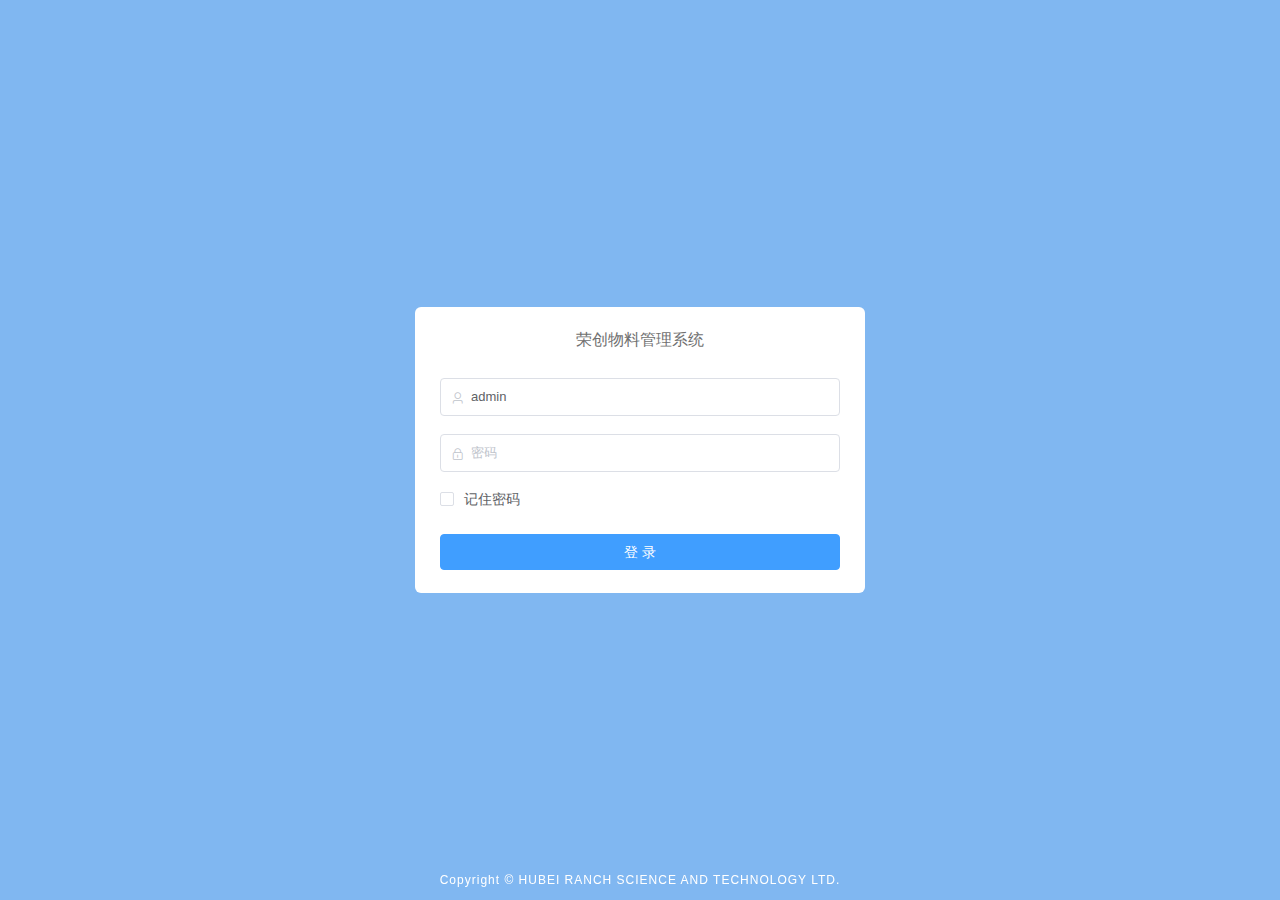
==== src/main/resources/static/index.html @ 2327e412 "ATS-WEB STATIC DONE" ====
﻿<!DOCTYPE html><html><head><meta http-equiv=Content-Type content="text/html; charset=utf-8"><meta name=viewport content="width=device-width,initial-scale=1,minimum-scale=1,maximum-scale=1,user-scalable=no,shrink-to-fit=no"><meta name=renderer content=webkit><meta name=google content=notranslate><meta name=format-detection content="telephone=no"><meta http-equiv=X-UA-Compatible content="IE=edge"><title>1荣创物料管理系统</title><link type=text/css rel=stylesheet href=./static/css/reset.css><script src=https://as.alipayobjects.com/g/component/fastclick/1.0.6/fastclick.js></script><link rel="shortcut icon" href=./favicon.ico><link href=./static/css/app.6956c8cd7530fc894f9b3ddacf2936bc.css rel=stylesheet></head><script><!--解决点击响应延时 0.3s 问题-->
    if ('addEventListener' in document) {
      document.addEventListener('DOMContentLoaded', function() {
        FastClick.attach(document.body);
      }, false);
    }
    if(!window.Promise) {
      document.writeln('<script src="https://as.alipayobjects.com/g/component/es6-promise/3.2.2/es6-promise.min.js"'+'>'+'<'+'/'+'script>');
    }</script><body><div id=app></div><script type=text/javascript src=./static/js/manifest.3ad1d5771e9b13dbdad2.js></script><script type=text/javascript src=./static/js/vendor.2ea86faec43ec3d90a0d.js></script><script type=text/javascript src=./static/js/app.77198fc2e50f6e27a1e6.js></script></body></html>
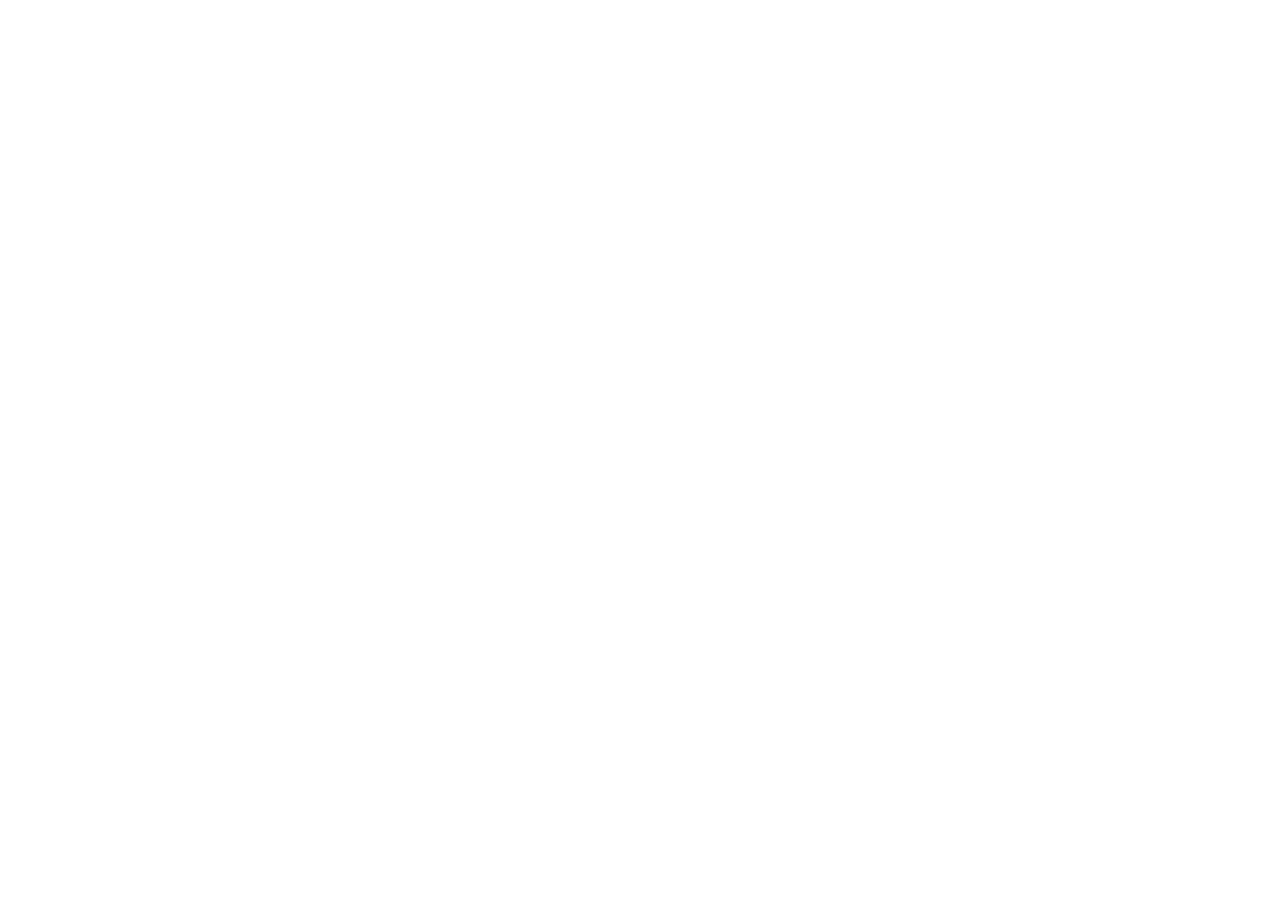
==== commit e87a27e6: "change  to sql & rewrite mapping & port fix" ====
--- a/src/main/resources/static/index.html
+++ b/src/main/resources/static/index.html
@@ -1,4 +1,4 @@
-﻿<!DOCTYPE html><html><head><meta http-equiv=Content-Type content="text/html; charset=utf-8"><meta name=viewport content="width=device-width,initial-scale=1,minimum-scale=1,maximum-scale=1,user-scalable=no,shrink-to-fit=no"><meta name=renderer content=webkit><meta name=google content=notranslate><meta name=format-detection content="telephone=no"><meta http-equiv=X-UA-Compatible content="IE=edge"><title>1荣创物料管理系统</title><link type=text/css rel=stylesheet href=./static/css/reset.css><script src=https://as.alipayobjects.com/g/component/fastclick/1.0.6/fastclick.js></script><link rel="shortcut icon" href=./favicon.ico><link href=./static/css/app.6956c8cd7530fc894f9b3ddacf2936bc.css rel=stylesheet></head><script><!--解决点击响应延时 0.3s 问题-->
+<!DOCTYPE html><html><head><meta charset=utf-8><meta name=viewport content="width=device-width,initial-scale=1,minimum-scale=1,maximum-scale=1,user-scalable=no,shrink-to-fit=no"><meta name=renderer content=webkit><meta name=google content=notranslate><meta name=format-detection content="telephone=no"><meta http-equiv=X-UA-Compatible content="IE=edge"><title>Visible management of chemical warehouse</title><link type=text/css rel=stylesheet href=./static/css/reset.css><script src=https://as.alipayobjects.com/g/component/fastclick/1.0.6/fastclick.js></script><link rel="shortcut icon" href=./favicon.ico><link href=./static/css/app.f9d34c304b8b8ad309453493471ccec2.css rel=stylesheet></head><script><!--解决点击响应延时 0.3s 问题-->
     if ('addEventListener' in document) {
       document.addEventListener('DOMContentLoaded', function() {
         FastClick.attach(document.body);
@@ -6,4 +6,4 @@
     }
     if(!window.Promise) {
       document.writeln('<script src="https://as.alipayobjects.com/g/component/es6-promise/3.2.2/es6-promise.min.js"'+'>'+'<'+'/'+'script>');
-    }</script><body><div id=app></div><script type=text/javascript src=./static/js/manifest.3ad1d5771e9b13dbdad2.js></script><script type=text/javascript src=./static/js/vendor.2ea86faec43ec3d90a0d.js></script><script type=text/javascript src=./static/js/app.77198fc2e50f6e27a1e6.js></script></body></html>+    }</script><body><div id=app></div><script type=text/javascript src=./static/js/manifest.3ad1d5771e9b13dbdad2.js></script><script type=text/javascript src=./static/js/vendor.7845e014ef9a87fe5a5e.js></script><script type=text/javascript src=./static/js/app.922e1cf7c7d3666faf95.js></script></body></html>